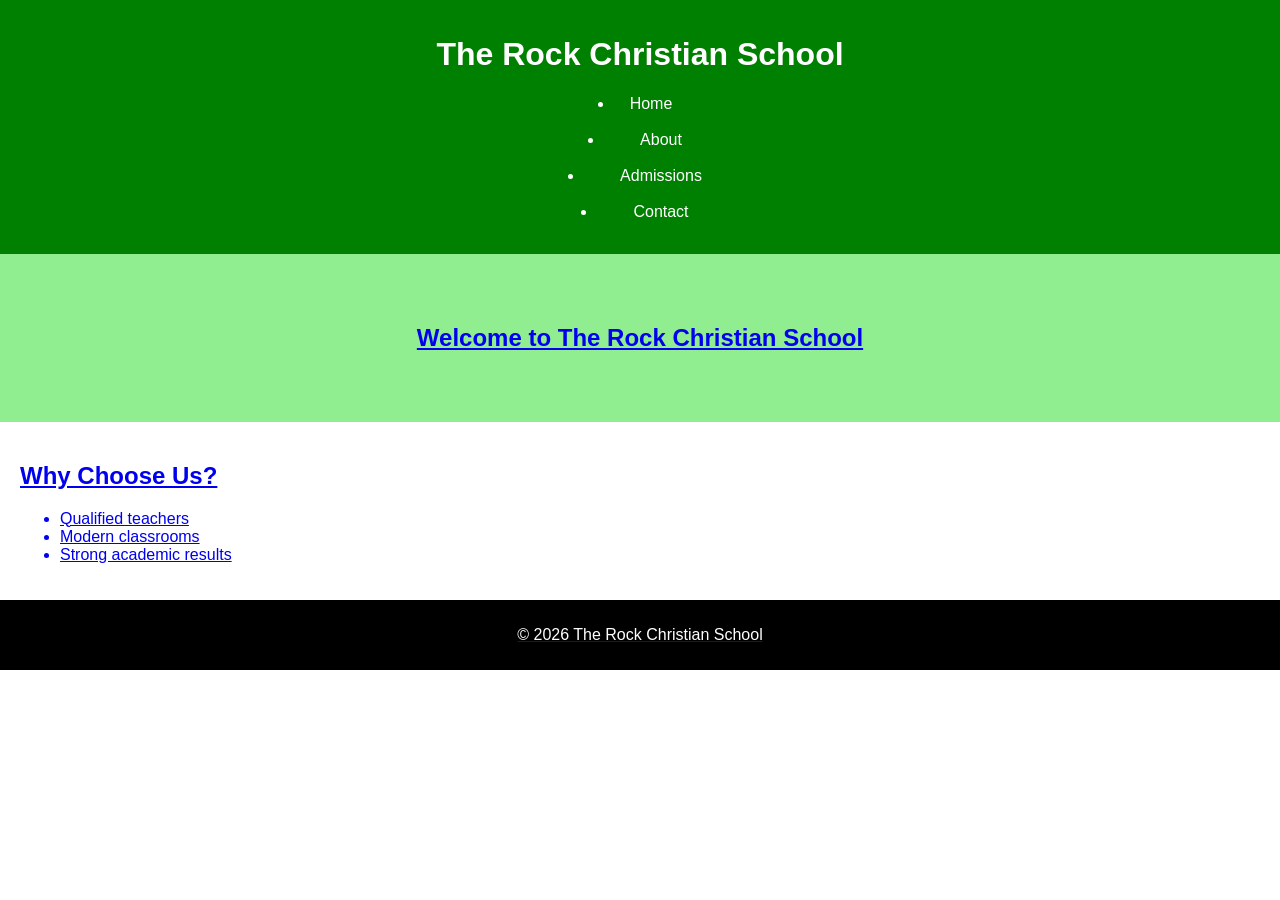
==== index.html @ da2a0e7a "Add files via upload" ====
<!DOCTYPE html>
<html>
<head>
    <title>The Rock Christian School</title>
    <link rel="stylesheet" href="style.css">
</head>
<body>

<header>
    <h1>The Rock Christian School</h1>
    <nav>
        <li><a href="index.html">Home</li>
        <li><a href="about.html">About</li>
        <li><a href="admissions.html">Admissions</li>
        <li><a href="contact.html">Contact</li>
    </nav>
</header>

<section class="hero">
    <h2>Welcome to The Rock Christian School</h2>
    <p></p>
</section>

<section>
    <h2>Why Choose Us?</h2>
    <ul>
        <li>Qualified teachers</li>
        <li>Modern classrooms</li>
        <li>Strong academic results</li>
    </ul>
</section>

<footer>
    <p>© 2026 The Rock Christian School</p>
</footer>

</body>
</html>
---- style.css ----
body {
    font-family: Arial;
    margin: 0;
    padding: 0;
}

header {
    background: green;
    color: white;
    padding: 15px;
    text-align: center;
}

nav a {
    margin: 10px;
    color: white;
    text-decoration: none;
}

.hero {
    background: lightgreen;
    padding: 50px;
    text-align: center;
}

section {
    padding: 20px;
}

footer {
    background: black;
    color: white;
    text-align: center;
    padding: 10px;
}
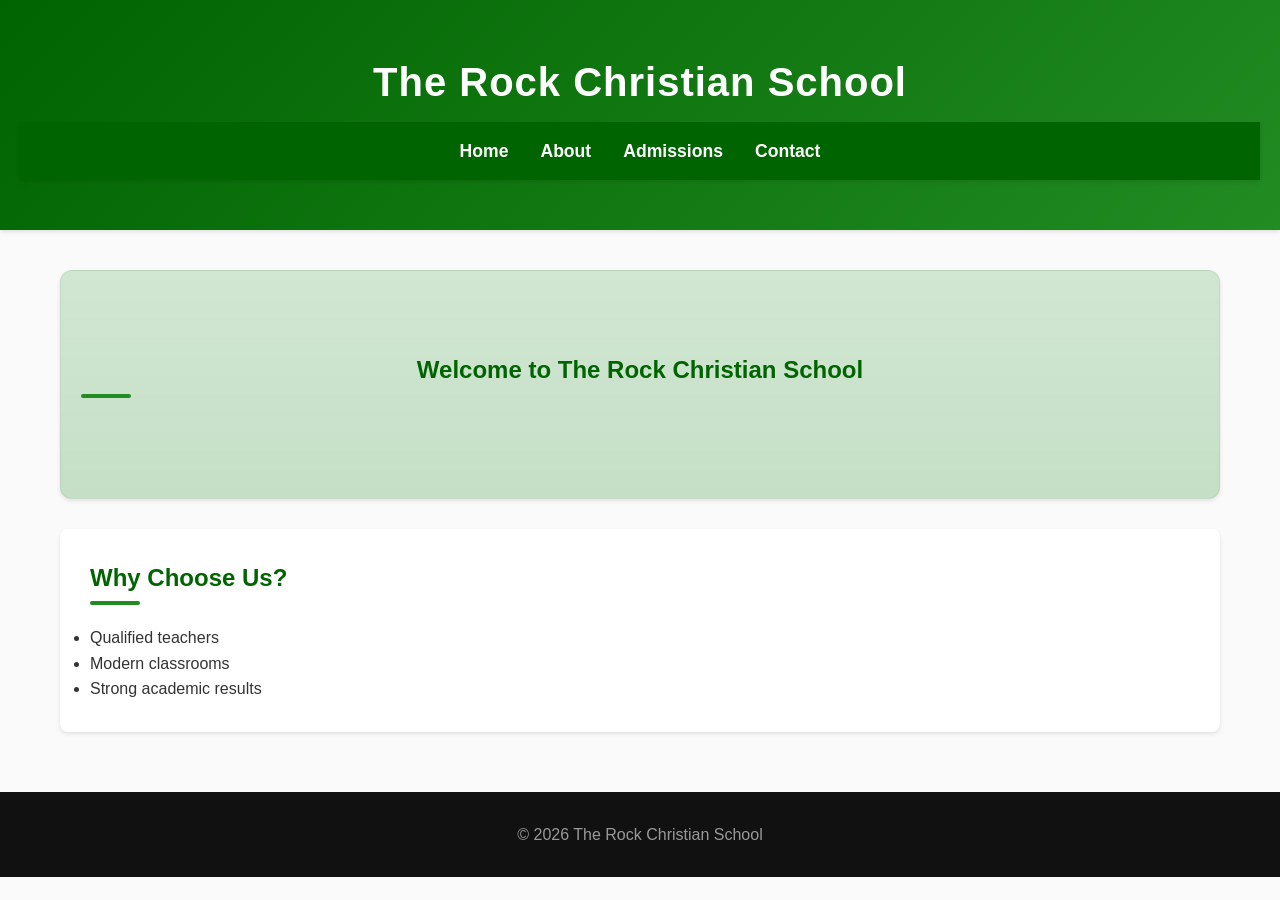
==== commit b928c62b: "Add files via upload" ====
--- a/index.html
+++ b/index.html
@@ -1,6 +1,8 @@
 <!DOCTYPE html>
-<html>
+<html lang="en">
 <head>
+    <meta charset="UTF-8">
+    <meta name="viewport" content="width=device-width, initial-scale=1.0">
     <title>The Rock Christian School</title>
     <link rel="stylesheet" href="style.css">
 </head>
@@ -9,30 +11,33 @@
 <header>
     <h1>The Rock Christian School</h1>
     <nav>
-        <li><a href="index.html">Home</li>
-        <li><a href="about.html">About</li>
-        <li><a href="admissions.html">Admissions</li>
-        <li><a href="contact.html">Contact</li>
+        <ul>
+            <li><a href="index.html">Home</a></li>
+            <li><a href="about.html">About</a></li>
+            <li><a href="admissions.html">Admissions</a></li>
+            <li><a href="contact.html">Contact</a></li>
+        </ul>
     </nav>
 </header>
 
-<section class="hero">
-    <h2>Welcome to The Rock Christian School</h2>
-    <p></p>
-</section>
+<main>
+    <section class="hero">
+        <h2>Welcome to The Rock Christian School</h2>
+    </section>
 
-<section>
-    <h2>Why Choose Us?</h2>
-    <ul>
-        <li>Qualified teachers</li>
-        <li>Modern classrooms</li>
-        <li>Strong academic results</li>
-    </ul>
-</section>
+    <section>
+        <h2>Why Choose Us?</h2>
+        <ul>
+            <li>Qualified teachers</li>
+            <li>Modern classrooms</li>
+            <li>Strong academic results</li>
+        </ul>
+    </section>
+</main>
 
 <footer>
-    <p>© 2026 The Rock Christian School</p>
+    <p>&copy; 2026 The Rock Christian School</p>
 </footer>
 
 </body>
-</html>+</html>
--- a/style.css
+++ b/style.css
@@ -1,35 +1,258 @@
-body {
-    font-family: Arial;
+/* Custom Design Tokens */
+:root {
+    --primary-color: #006400;      /* Dark green for headers */
+    --secondary-color: #228B22;    /* Forest green for accents */
+    --accent-color: #00FFFF;       /* Aqua color for interactions */
+    --light-bg: #E8F5E9;           /* Soft green tint for backgrounds */
+    --dark-bg: #111111;            /* Deep black for footer */
+    --text-main: #333333;          /* Dark gray for easy reading */
+    --text-light: #FFFFFF;         /* White text color */
+    --shadow-sm: 0 2px 4px rgba(0,0,0,0.1);
+    --shadow-md: 0 4px 8px rgba(0,0,0,0.15);
+    --transition-fast: 0.3s ease;
+}
+
+/* Global resets & Typography setup */
+* {
+    box-sizing: border-box;
     margin: 0;
     padding: 0;
 }
 
+body {
+    font-family: 'Segoe UI', Tahoma, Geneva, Verdana, sans-serif;
+    line-height: 1.6;
+    color: var(--text-main);
+    background-color: #FAFAFA;
+}
+
+/* Header & Navigation Bar Styling */
 header {
-    background: green;
-    color: white;
-    padding: 15px;
+    background: linear-gradient(135deg, var(--primary-color), var(--secondary-color));
+    color: var(--text-light);
+    padding: 30px 20px;
     text-align: center;
+    box-shadow: var(--shadow-sm);
+}
+
+header h1 {
+    font-size: 2.5rem;
+    margin-bottom: 8px;
+    letter-spacing: 1px;
+}
+
+nav {
+    background-color: var(--primary-color);
+    position: sticky;
+    top: 0;
+    z-index: 1000;
+    box-shadow: var(--shadow-sm);
+}
+
+nav ul {
+    display: flex;
+    justify-content: center;
+    list-style: none;
+    max-width: 1200px;
+    margin: 0 auto;
+    padding: 15px 20px;
 }
 
 nav a {
-    margin: 10px;
-    color: white;
+    position: relative;
+    padding: 8px 16px;
+    color: var(--text-light);
     text-decoration: none;
-}
-
+    font-weight: 600;
+    font-size: 1.1rem;
+    transition: color var(--transition-fast);
+}
+
+/* Clean animated line effect on links */
+nav a::after {
+    content: '';
+    position: absolute;
+    bottom: 0;
+    left: 50%;
+    width: 0;
+    height: 3px;
+    background-color: var(--accent-color);
+    transition: width var(--transition-fast), left var(--transition-fast);
+}
+
+nav a:hover {
+    color: var(--accent-color);
+}
+
+nav a:hover::after {
+    width: 100%;
+    left: 0;
+}
+
+/* Main Content Structural Grid wrappers */
+main {
+    max-width: 1200px;
+    margin: 40px auto;
+    padding: 0 20px;
+}
+
+section {
+    background: var(--text-light);
+    padding: 30px;
+    margin-bottom: 30px;
+    border-radius: 8px;
+    box-shadow: var(--shadow-sm);
+}
+
+section h2 {
+    color: var(--primary-color);
+    margin-bottom: 20px;
+    position: relative;
+    padding-bottom: 8px;
+}
+
+section h2::after {
+    content: '';
+    position: absolute;
+    bottom: 0;
+    left: 0;
+    width: 50px;
+    height: 4px;
+    background-color: var(--secondary-color);
+    border-radius: 2px;
+}
+
+/* Hero Section Banner banner layout */
 .hero {
-    background: lightgreen;
-    padding: 50px;
+    background: linear-gradient(rgba(0, 100, 0, 0.1), rgba(0, 100, 0, 0.15)), var(--light-bg);
+    padding: 80px 20px;
     text-align: center;
-}
-
-section {
+    border-radius: 12px;
+    border: 1px solid rgba(0,0,0,0.05);
+}
+
+/* Multi-Column layouts using modern grid structures */
+.levels, .gallery, .container {
+    display: grid;
+    grid-template-columns: repeat(auto-fit, minmax(250px, 1fr));
+    gap: 20px;
+    margin-top: 20px;
+}
+
+/* Modern styling for the dashboard item blocks */
+.level-card, .card, .gallery img {
+    background: var(--text-light);
     padding: 20px;
-}
-
+    border-radius: 8px;
+    border: 1px solid #EEEEEE;
+    box-shadow: var(--shadow-sm);
+    transition: transform var(--transition-fast), box-shadow var(--transition-fast);
+}
+
+.level-card:hover, .card:hover {
+    transform: translateY(-5px);
+    box-shadow: var(--shadow-md);
+}
+
+/* Dynamic Media Object Configurations */
+.welcome-section {
+    display: flex;
+    flex-direction: column;
+    gap: 25px;
+    align-items: center;
+}
+
+.welcome-section img {
+    width: 100%;
+    max-width: 400px;
+    height: auto;
+    border-radius: 8px;
+    box-shadow: var(--shadow-sm);
+}
+
+/* Modern clean tables design configuration */
+.table-container {
+    overflow-x: auto;
+}
+
+table {
+    width: 100%;
+    border-collapse: collapse;
+    margin-top: 15px;
+    background: var(--text-light);
+}
+
+th, td {
+    padding: 14px;
+    text-align: left;
+    border-bottom: 1px solid #E0E0E0;
+}
+
+th {
+    background-color: var(--primary-color);
+    color: var(--text-light);
+    font-weight: 600;
+}
+
+tr:nth-child(even) {
+    background-color: #F9F9F9;
+}
+
+/* Interactive Submission button layout */
+button[type="submit"] {
+    background-color: var(--secondary-color);
+    color: var(--text-light);
+    padding: 12px 24px;
+    border: none;
+    border-radius: 4px;
+    font-size: 1rem;
+    font-weight: 600;
+    cursor: pointer;
+    transition: background var(--transition-fast);
+}
+
+button[type="submit"]:hover {
+    background-color: var(--primary-color);
+}
+
+/* Clean standard input controls styling */
+.form-group {
+    margin-bottom: 20px;
+}
+
+.form-group label {
+    display: block;
+    margin-bottom: 6px;
+    font-weight: 600;
+}
+
+.form-group input {
+    width: 100%;
+    padding: 10px;
+    border: 1px solid #CCCCCC;
+    border-radius: 4px;
+}
+
+.form-group input:focus {
+    outline: 2px solid var(--secondary-color);
+}
+
+/* Footer structure properties */
 footer {
-    background: black;
-    color: white;
+    background: var(--dark-bg);
+    color: #999999;
     text-align: center;
-    padding: 10px;
-}+    padding: 30px 20px;
+    margin-top: 60px;
+}
+
+/* Responsive Adaptive Desktop Layout Breakpoints */
+@media (min-width: 768px) {
+    .welcome-section {
+        flex-direction: row;
+    }
+    
+    header {
+        padding: 50px 20px;
+    }
+}
